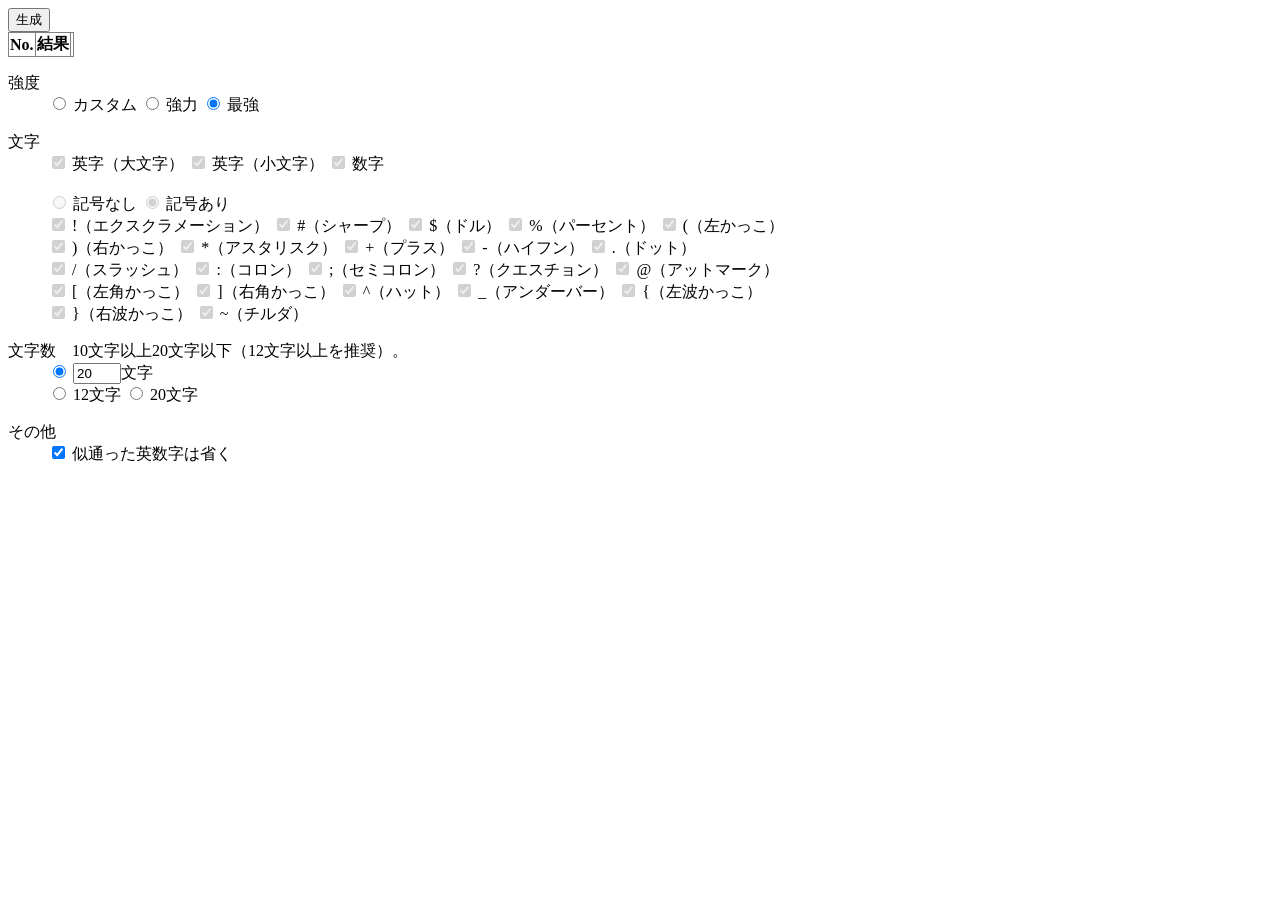
==== index.html @ f350ab10 "20241758" ====
<!DOCTYPE html>
<html lang="ja">

<head>
  <meta charset="utf-8">
  <title>makelongpass</title>
  <meta name="description" content="サイトキャプションを入力">
  <meta name="keywords" content="サイトキーワードを,で区切って入力">
  <link rel="stylesheet" href="index.css" type="text/css">
  <!--[if lt IE 9]>
		<script src="http://html5shiv.googlecode.com/svn/trunk/html5.js"></script>
		<script src="http://css3-mediaqueries-js.googlecode.com/svn/trunk/css3-mediaqueries.js"></script>
		<![endif]-->
  <script type="text/javascript" src="jquery-3.7.1.min.js"></script>
  <script src="index.js"></script>
</head>

<body>
  <!----- ヘッダー -----
  <header>ヘッダー</header>
  <nav>ナビ</nav>
  <----- ヘッダー END -----

  <----- メインコンテンツ -----
  <article>
    <h1>タイトル</h1>
    <section>
      <h2>タイトル</h2>
      <p>コンテンツの内容</p>
    </section>
  </article>
  <----- メインコンテンツ END -----

  <----- フッター -----
  <footer>フッター</footer>
  <----- フッター END ----->
  <button type="submit" class="btn_form btn_submit" id="make">生成</button>
  <table class="content-table" border="1" style="border-collapse: collapse">
    <thead>
      <tr>
        <th>No.</th>
        <th>結果</th>
        <th></th>
      </tr>
    </thead>
    <tbody id="playerList"></tbody> <!-- ここに配列の中身を表示させる -->
  </table>

  <!--class="randam_gene_block">
    <div class="randam_gene_block_in">
      <div class="item_wrap">
        <input type="text" value="" style="width:150px;" onclick="this.focus();this.select();copy_fn(0)"
          class="form_txt">
        <input type="text" value="" style="width:150px;" onclick="this.focus();this.select();copy_fn(1)"
          class="form_txt">
        <input type="text" value="" style="width:150px;" onclick="this.focus();this.select();copy_fn(2)"
          class="form_txt">
        <input type="text" value="" style="width:150px;" onclick="this.focus();this.select();copy_fn(3)"
          class="form_txt">
        <input type="text" value="" style="width:150px;" onclick="this.focus();this.select();copy_fn(4)"
          class="form_txt">
        <input type="text" value="" style="width:150px;" onclick="this.focus();this.select();copy_fn(5)"
          class="form_txt">
        <input type="text" value="" style="width:150px;" onclick="this.focus();this.select();copy_fn(6)"
          class="form_txt">
        <input type="text" value="" style="width:150px;" onclick="this.focus();this.select();copy_fn(7)"
          class="form_txt">
        <input type="text" value="" style="width:150px;" onclick="this.focus();this.select();copy_fn(8)"
          class="form_txt">
        <input type="text" value="" style="width:150px;" onclick="this.focus();this.select();copy_fn(9)"
          class="form_txt">
        <-- /.item_wrap --
      </div>
      <-- /.randam_gene_block_in --
    </div>
    <-- /.randam_gene_block --
  </div>
  -->

  <div class="randam_selects lf">
    <dl>
      <dt>強度</dt>
      <dd>
        <div class="check_wrap">
          <input type="radio" id="Enable" name="stg" onclick="enable()" value="0">
          <i class="shape radio"></i><label class="txt" for="Enable">カスタム</label>
          <input type="radio" id="Disable1" name="stg" onclick="disable()" value="1">
          <i class="shape radio"></i><label class="txt" for="Disable1">強力</label>
          <input type="radio" id="Disable2" name="stg" onclick="disable()" value="2" checked="checked">
          <i class="shape radio"></i><label class="txt" for="Disable2">最強</label>
        </div>
      </dd>
    </dl>
    <dl>
      <dt>文字</dt>
      <dd>
        <div class="check_wrap">
          <input type="checkbox" id="Cbox0" name="str_style[]" value="0" checked="checked">
          <i class="shape checkbox"></i><label class="txt" for="Cbox0">英字（大文字）</label>
          <input type="checkbox" id="Cbox1" name="str_style[]" value="1" checked="checked">
          <i class="shape checkbox"></i><label class="txt" for="Cbox1">英字（小文字）</label>
          <input type="checkbox" id="Cbox2" name="str_style[]" value="2" checked="checked">
          <i class="shape checkbox"></i><label class="txt" for="Cbox2">数字</label>
        </div>
        <div class="check_wrap"><br></div>
        <div class="check_wrap">
          <input type="radio" id="Symbol0" name="symbol" value="0">
          <i class="shape radio"></i><label class="txt" for="Symbol0">記号なし</label>
          <input type="radio" id="Symbol1" name="symbol" value="1" checked="checked">
          <i class="shape radio"></i><label class="txt" for="Symbol1">記号あり</label>
        </div>

        <div id="pulldown" class="ope open">

          <!--
                <div class="check_wrap size_s">
                  <input type="checkbox" id="Cbox3" name="str_style[]" value="3">
                  <i class="shape checkbox"></i><label class="txt" for="Cbox3">記号</label>
                </div>
                -->

          <div class="check_wrap size_s">
            <input type="checkbox" id="Cbox10" name="str_style[]" value="10" checked="checked">
            <i class="shape checkbox"></i><label class="txt" for="Cbox10">!（エクスクラメーション）</label>
            <input type="checkbox" id="Cbox11" name="str_style[]" value="11" checked="checked">
            <i class="shape checkbox"></i><label class="txt" for="Cbox11">#（シャープ）</label>
            <input type="checkbox" id="Cbox12" name="str_style[]" value="12" checked="checked">
            <i class="shape checkbox"></i><label class="txt" for="Cbox12">$（ドル）</label>
            <input type="checkbox" id="Cbox13" name="str_style[]" value="13" checked="checked">
            <i class="shape checkbox"></i><label class="txt" for="Cbox13">%（パーセント）</label>
            <input type="checkbox" id="Cbox15" name="str_style[]" value="15" checked="checked">
            <i class="shape checkbox"></i><label class="txt" for="Cbox15">(（左かっこ）</label>
          </div>
          <div class="check_wrap size_s">
            <input type="checkbox" id="Cbox16" name="str_style[]" value="16" checked="checked">
            <i class="shape checkbox"></i><label class="txt" for="Cbox16">)（右かっこ）</label>
            <input type="checkbox" id="Cbox5" name="str_style[]" value="5" checked="checked">
            <i class="shape checkbox"></i><label class="txt" for="Cbox5">*（アスタリスク）</label>
            <input type="checkbox" id="Cbox7" name="str_style[]" value="7" checked="checked">
            <i class="shape checkbox"></i><label class="txt" for="Cbox7">+（プラス）</label>
            <input type="checkbox" id="Cbox6" name="str_style[]" value="6" checked="checked">
            <i class="shape checkbox"></i><label class="txt" for="Cbox6">-（ハイフン）</label>
            <input type="checkbox" id="Cbox8" name="str_style[]" value="8" checked="checked">
            <i class="shape checkbox"></i><label class="txt" for="Cbox8">.（ドット）</label>
          </div>
          <div class="check_wrap size_s">
            <input type="checkbox" id="Cbox4" name="str_style[]" value="4" checked="checked">
            <i class="shape checkbox"></i><label class="txt" for="Cbox4">/（スラッシュ）</label>
            <input type="checkbox" id="Cbox9" name="str_style[]" value="9" checked="checked">
            <i class="shape checkbox"></i><label class="txt" for="Cbox9">:（コロン）</label><!--,カンマ-->
            <input type="checkbox" id="Cbox14" name="str_style[]" value="14" checked="checked">
            <i class="shape checkbox"></i><label class="txt" for="Cbox14">;（セミコロン）</label><!--アンド-->
            <input type="checkbox" id="Cbox18" name="str_style[]" value="18" checked="checked">
            <i class="shape checkbox"></i><label class="txt" for="Cbox18">?（クエスチョン）</label><!--パイプ-->
            <input type="checkbox" id="Cbox20" name="str_style[]" value="20" checked="checked">
            <i class="shape checkbox"></i><label class="txt" for="Cbox20">@（アットマーク）</label><!--新規-->
          </div>
          <div class="check_wrap size_s">
            <input type="checkbox" id="Cbox21" name="str_style[]" value="21" checked="checked">
            <i class="shape checkbox"></i><label class="txt" for="Cbox21">[（左角かっこ）</label><!--新規-->
            <input type="checkbox" id="Cbox22" name="str_style[]" value="22" checked="checked">
            <i class="shape checkbox"></i><label class="txt" for="Cbox22">]（右角かっこ）</label><!--新規-->
            <input type="checkbox" id="Cbox23" name="str_style[]" value="23" checked="checked">
            <i class="shape checkbox"></i><label class="txt" for="Cbox23">^（ハット）</label><!--新規-->
            <input type="checkbox" id="Cbox19" name="str_style[]" value="19" checked="checked">
            <i class="shape checkbox"></i><label class="txt" for="Cbox19">_（アンダーバー）</label><!--新規-->
            <input type="checkbox" id="Cbox24" name="str_style[]" value="24" checked="checked">
            <i class="shape checkbox"></i><label class="txt" for="Cbox24">{（左波かっこ）</label><!--新規-->
          </div>
          <div class="check_wrap size_s">
            <input type="checkbox" id="Cbox25" name="str_style[]" value="25" checked="checked">
            <i class="shape checkbox"></i><label class="txt" for="Cbox25">}（右波かっこ）</label><!--新規-->
            <input type="checkbox" id="Cbox17" name="str_style[]" value="17" checked="checked">
            <i class="shape checkbox"></i><label class="txt" for="Cbox17">~（チルダ）</label>
          </div>
        </div>
      </dd>
    </dl>
    <dl>
      <dt>文字数　10文字以上20文字以下（12文字以上を推奨）。</dt>
      <dd>
        <div class="check_wrap plus_form">
          <input type="radio" id="Digit0" name="digit" value="0" checked="checked">
          <i class="shape radio"></i><input type="number" name="digit_s" value="20" onfocus="d_focus()" class="form_txt"
            min="10" max="20" id="d0num"><label class="txt" for="Digit0">文字</label>
        </div>
        <div class="check_wrap">
          <input type="radio" id="Digit1" name="digit" value="12">
          <i class="shape radio"></i><label class="txt" for="Digit1">12文字</label>
          <input type="radio" id="Digit2" name="digit" value="20">
          <i class="shape radio"></i><label class="txt" for="Digit2">20文字</label>
        </div>
      </dd>
    </dl>
    <!--
    <dl>
      <dt>個数</dt>
      <dd>
        <div class="check_wrap">
          <input type="radio" id="Su2" name="su" value="10" checked="checked">
          <i class="shape radio"></i><label class="txt" for="Su2">10個</label>
        </div>

      </dd>
    </dl>-->
    <dl>
      <dt>その他</dt>
      <dd>
        <div class="check_wrap row">
          <input type="checkbox" id="Condition0" name="condition[]" value="0" checked="checked">
          <i class="shape checkbox"></i><label class="txt" for="Condition0">似通った英数字は省く</label>
        </div>
      </dd>
    </dl>
    <!-- /.randam_selects -->
  </div>

</body>

</html>
---- index.css ----
#pulldown.open {
    display: block;
    display: none;
}
th{
    user-select: all;
}
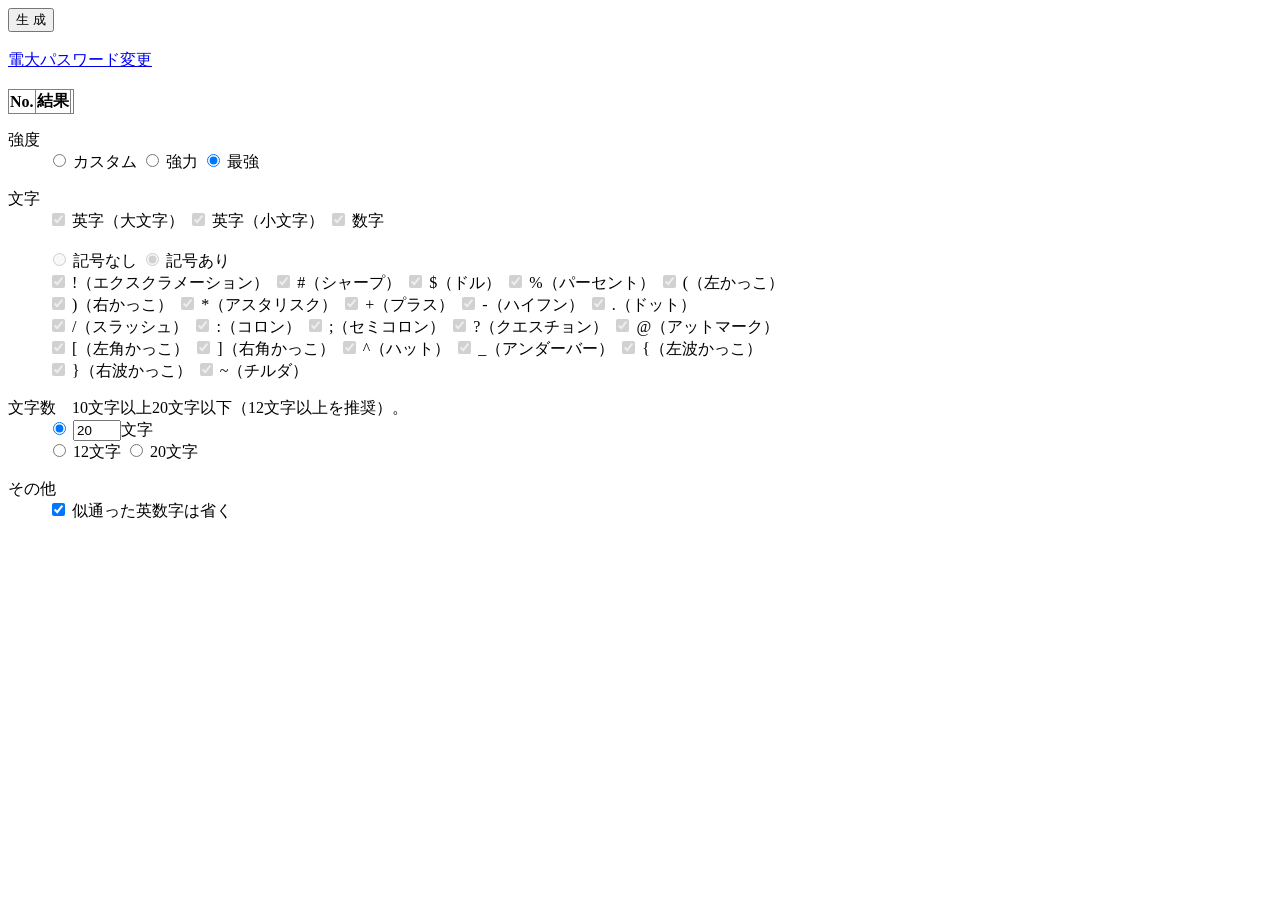
==== commit d0bdff73: "202404031916" ====
--- a/index.html
+++ b/index.html
@@ -34,17 +34,22 @@
   <----- フッター -----
   <footer>フッター</footer>
   <----- フッター END ----->
-  <button type="submit" class="btn_form btn_submit" id="make">生成</button>
-  <table class="content-table" border="1" style="border-collapse: collapse">
-    <thead>
-      <tr>
-        <th>No.</th>
-        <th>結果</th>
-        <th></th>
-      </tr>
-    </thead>
-    <tbody id="playerList"></tbody> <!-- ここに配列の中身を表示させる -->
-  </table>
+  <div><button type="submit" class="btn_form btn_submit" id="make">  生  成  </button></div>
+  <div><br></div>
+  <div><a href="https://www.mrcl.dendai.ac.jp/mrcl/it-service/idpass/" target="_blank">電大パスワード変更</a></div>
+  <div><br></div>
+  <div>
+    <table class="content-table" border="1" style="border-collapse: collapse">
+      <thead>
+        <tr>
+          <th>No.</th>
+          <th>結果</th>
+          <th></th>
+        </tr>
+      </thead>
+      <tbody id="playerList"></tbody> <!-- ここに配列の中身を表示させる -->
+    </table>
+  </div>
 
   <!--class="randam_gene_block">
     <div class="randam_gene_block_in">
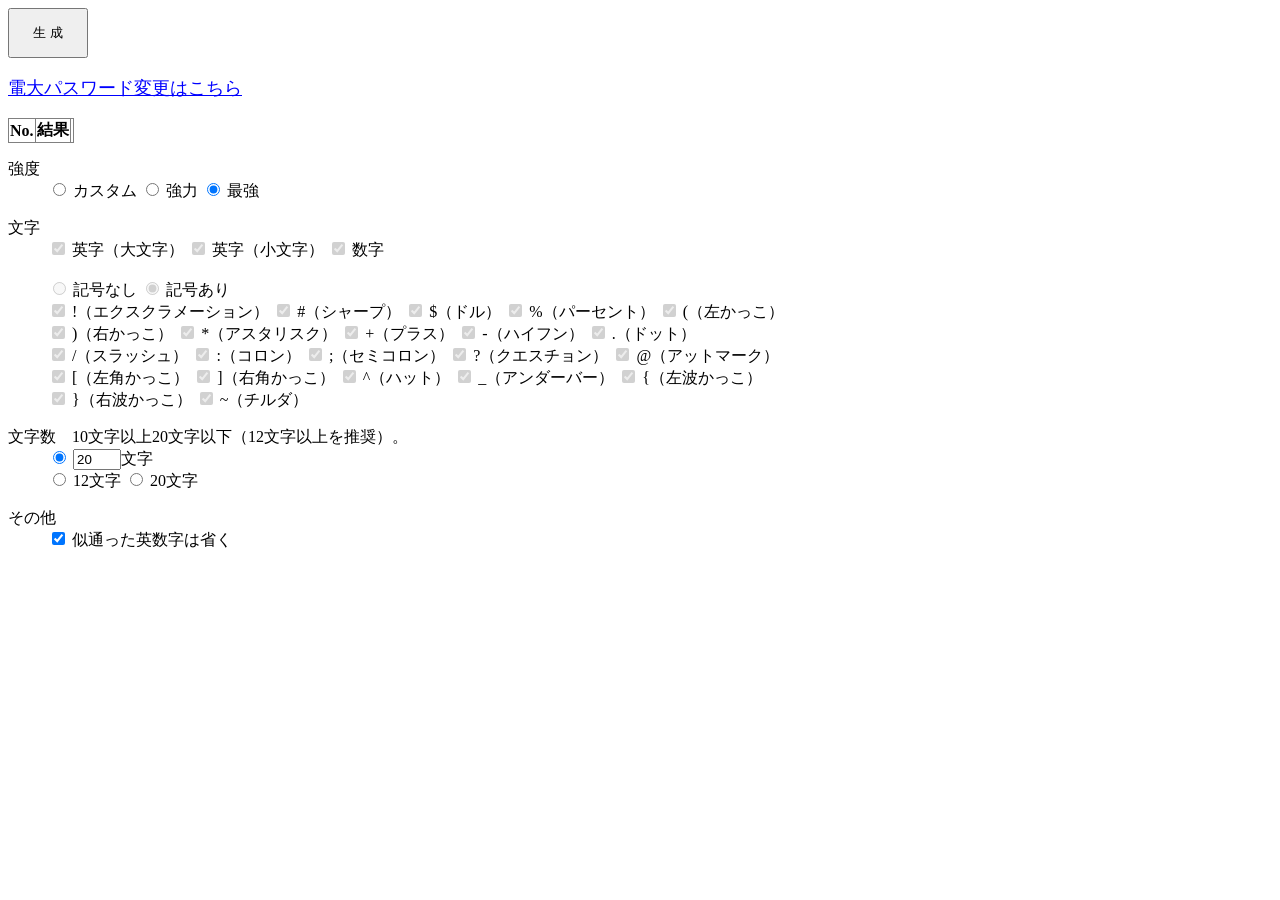
==== commit fb0c069e: "202404031927" ====
--- a/index.html
+++ b/index.html
@@ -36,7 +36,7 @@
   <----- フッター END ----->
   <div><button type="submit" class="btn_form btn_submit" id="make">  生  成  </button></div>
   <div><br></div>
-  <div><a href="https://www.mrcl.dendai.ac.jp/mrcl/it-service/idpass/" target="_blank">電大パスワード変更</a></div>
+  <div><a href="https://www.mrcl.dendai.ac.jp/mrcl/it-service/idpass/" target="_blank">電大パスワード変更はこちら</a></div>
   <div><br></div>
   <div>
     <table class="content-table" border="1" style="border-collapse: collapse">
--- a/index.css
+++ b/index.css
@@ -5,3 +5,12 @@
 th{
     user-select: all;
 }
+button{
+    cursor: pointer;
+    width: 80px;
+    height: 50px;
+}
+a {
+    color: blue;
+    font-size: large;
+}
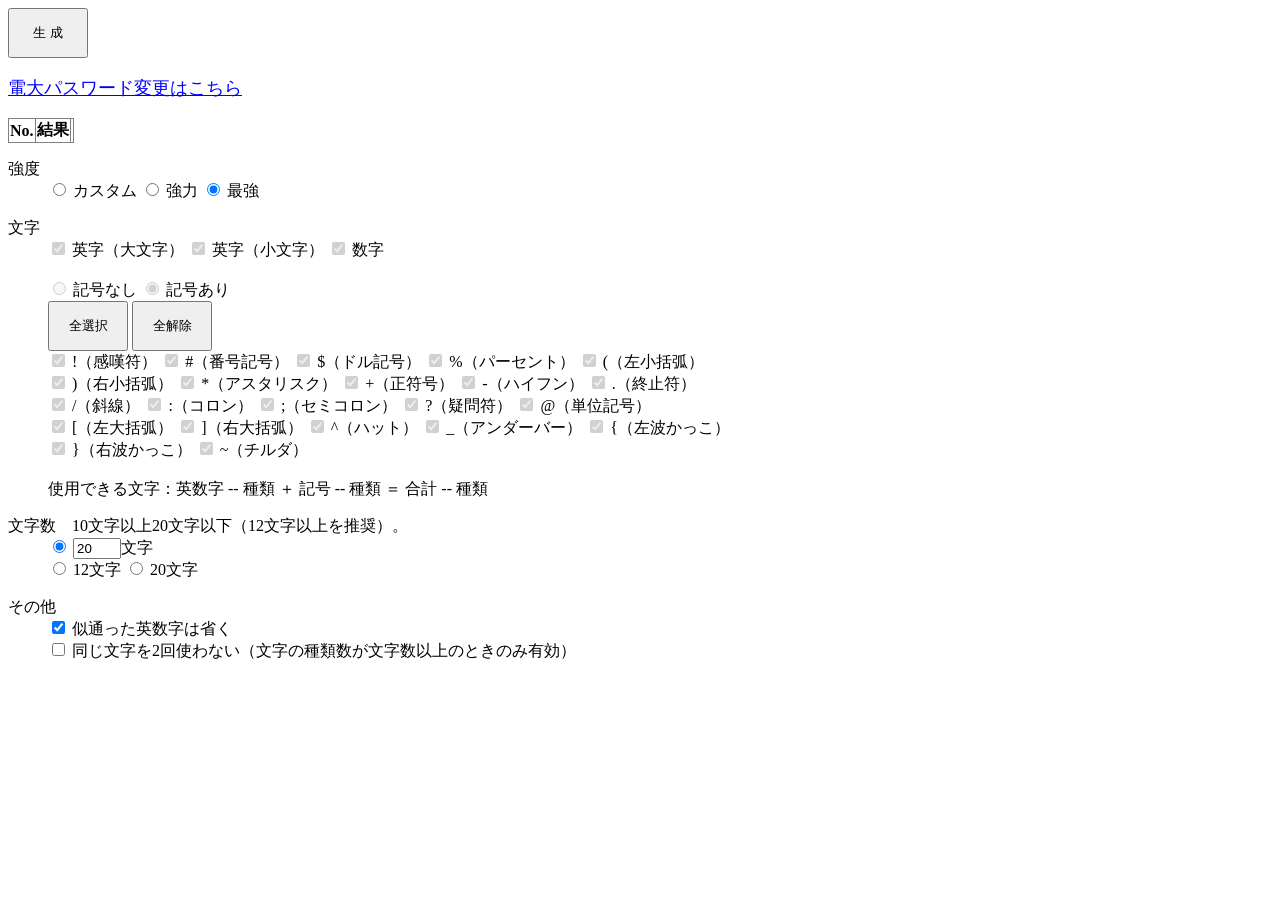
==== commit 7a05af2f: "202607111638" ====
--- a/index.html
+++ b/index.html
@@ -124,47 +124,52 @@
                 </div>
                 -->
 
+          <div class="check_wrap">
+            <button type="button" id="symAll">全選択</button>
+            <button type="button" id="symNone">全解除</button>
+          </div>
+
           <div class="check_wrap size_s">
             <input type="checkbox" id="Cbox10" name="str_style[]" value="10" checked="checked">
-            <i class="shape checkbox"></i><label class="txt" for="Cbox10">!（エクスクラメーション）</label>
+            <i class="shape checkbox"></i><label class="txt" for="Cbox10">!（感嘆符）</label>
             <input type="checkbox" id="Cbox11" name="str_style[]" value="11" checked="checked">
-            <i class="shape checkbox"></i><label class="txt" for="Cbox11">#（シャープ）</label>
+            <i class="shape checkbox"></i><label class="txt" for="Cbox11">#（番号記号）</label>
             <input type="checkbox" id="Cbox12" name="str_style[]" value="12" checked="checked">
-            <i class="shape checkbox"></i><label class="txt" for="Cbox12">$（ドル）</label>
+            <i class="shape checkbox"></i><label class="txt" for="Cbox12">$（ドル記号）</label>
             <input type="checkbox" id="Cbox13" name="str_style[]" value="13" checked="checked">
             <i class="shape checkbox"></i><label class="txt" for="Cbox13">%（パーセント）</label>
             <input type="checkbox" id="Cbox15" name="str_style[]" value="15" checked="checked">
-            <i class="shape checkbox"></i><label class="txt" for="Cbox15">(（左かっこ）</label>
+            <i class="shape checkbox"></i><label class="txt" for="Cbox15">(（左小括弧）</label>
           </div>
           <div class="check_wrap size_s">
             <input type="checkbox" id="Cbox16" name="str_style[]" value="16" checked="checked">
-            <i class="shape checkbox"></i><label class="txt" for="Cbox16">)（右かっこ）</label>
+            <i class="shape checkbox"></i><label class="txt" for="Cbox16">)（右小括弧）</label>
             <input type="checkbox" id="Cbox5" name="str_style[]" value="5" checked="checked">
             <i class="shape checkbox"></i><label class="txt" for="Cbox5">*（アスタリスク）</label>
             <input type="checkbox" id="Cbox7" name="str_style[]" value="7" checked="checked">
-            <i class="shape checkbox"></i><label class="txt" for="Cbox7">+（プラス）</label>
+            <i class="shape checkbox"></i><label class="txt" for="Cbox7">+（正符号）</label>
             <input type="checkbox" id="Cbox6" name="str_style[]" value="6" checked="checked">
             <i class="shape checkbox"></i><label class="txt" for="Cbox6">-（ハイフン）</label>
             <input type="checkbox" id="Cbox8" name="str_style[]" value="8" checked="checked">
-            <i class="shape checkbox"></i><label class="txt" for="Cbox8">.（ドット）</label>
+            <i class="shape checkbox"></i><label class="txt" for="Cbox8">.（終止符）</label>
           </div>
           <div class="check_wrap size_s">
             <input type="checkbox" id="Cbox4" name="str_style[]" value="4" checked="checked">
-            <i class="shape checkbox"></i><label class="txt" for="Cbox4">/（スラッシュ）</label>
+            <i class="shape checkbox"></i><label class="txt" for="Cbox4">/（斜線）</label>
             <input type="checkbox" id="Cbox9" name="str_style[]" value="9" checked="checked">
             <i class="shape checkbox"></i><label class="txt" for="Cbox9">:（コロン）</label><!--,カンマ-->
             <input type="checkbox" id="Cbox14" name="str_style[]" value="14" checked="checked">
             <i class="shape checkbox"></i><label class="txt" for="Cbox14">;（セミコロン）</label><!--アンド-->
             <input type="checkbox" id="Cbox18" name="str_style[]" value="18" checked="checked">
-            <i class="shape checkbox"></i><label class="txt" for="Cbox18">?（クエスチョン）</label><!--パイプ-->
+            <i class="shape checkbox"></i><label class="txt" for="Cbox18">?（疑問符）</label><!--パイプ-->
             <input type="checkbox" id="Cbox20" name="str_style[]" value="20" checked="checked">
-            <i class="shape checkbox"></i><label class="txt" for="Cbox20">@（アットマーク）</label><!--新規-->
+            <i class="shape checkbox"></i><label class="txt" for="Cbox20">@（単位記号）</label><!--新規-->
           </div>
           <div class="check_wrap size_s">
             <input type="checkbox" id="Cbox21" name="str_style[]" value="21" checked="checked">
-            <i class="shape checkbox"></i><label class="txt" for="Cbox21">[（左角かっこ）</label><!--新規-->
+            <i class="shape checkbox"></i><label class="txt" for="Cbox21">[（左大括弧）</label><!--新規-->
             <input type="checkbox" id="Cbox22" name="str_style[]" value="22" checked="checked">
-            <i class="shape checkbox"></i><label class="txt" for="Cbox22">]（右角かっこ）</label><!--新規-->
+            <i class="shape checkbox"></i><label class="txt" for="Cbox22">]（右大括弧）</label><!--新規-->
             <input type="checkbox" id="Cbox23" name="str_style[]" value="23" checked="checked">
             <i class="shape checkbox"></i><label class="txt" for="Cbox23">^（ハット）</label><!--新規-->
             <input type="checkbox" id="Cbox19" name="str_style[]" value="19" checked="checked">
@@ -179,6 +184,12 @@
             <i class="shape checkbox"></i><label class="txt" for="Cbox17">~（チルダ）</label>
           </div>
         </div>
+
+        <div class="check_wrap"><br></div>
+        <div class="check_wrap">
+          <span class="txt">使用できる文字：英数字 <span id="cntAlnum">--</span> 種類 ＋ 記号 <span id="cntSymbol">--</span> 種類 ＝ 合計 <span
+              id="cntTotal">--</span> 種類</span>
+        </div>
       </dd>
     </dl>
     <dl>
@@ -215,6 +226,10 @@
           <input type="checkbox" id="Condition0" name="condition[]" value="0" checked="checked">
           <i class="shape checkbox"></i><label class="txt" for="Condition0">似通った英数字は省く</label>
         </div>
+        <div class="check_wrap row">
+          <input type="checkbox" id="Condition1" name="condition[]" value="1">
+          <i class="shape checkbox"></i><label class="txt" for="Condition1">同じ文字を2回使わない（文字の種類数が文字数以上のときのみ有効）</label>
+        </div>
       </dd>
     </dl>
     <!-- /.randam_selects -->
@@ -222,4 +237,4 @@
 
 </body>
 
-</html>+</html>
